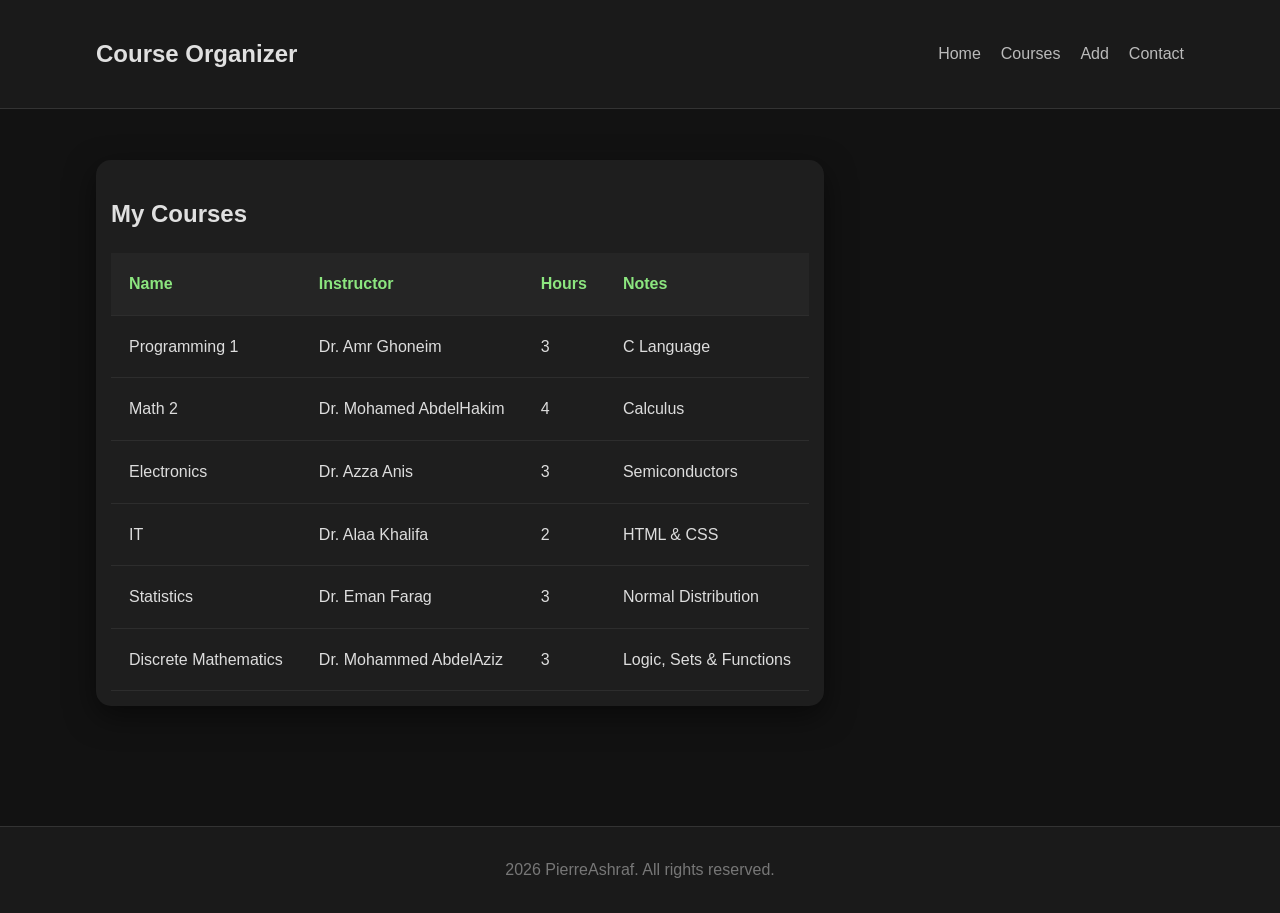
==== courses.html @ 9087f1b3 "Add files via upload" ====
<!DOCTYPE html>
<html>

<head>
    <title>Courses</title>
    <meta name="viewport" content="width=device-width, initial-scale=1.0">
    <link rel="stylesheet" href="style.css">
</head>

<body>

    <header>
        <div class="container">
            <h2>Course Organizer</h2>

            <nav>
                <ul>
                    <li><a href="index.html">Home</a></li>
                    <li><a href="courses.html">Courses</a></li>
                    <li><a href="add-course.html">Add</a></li>
                    <li><a href="contact.html">Contact</a></li>
                </ul>
            </nav>
        </div>
    </header>

    <main>
        <div class="container">

            <section class="section-wrapper">

                <div class="table-container">

                    <h2 class="table-title">My Courses</h2>

                    <table>
                        <thead>
                            <tr>
                                <th>Name</th>
                                <th>Instructor</th>
                                <th>Hours</th>
                                <th>Notes</th>
                            </tr>
                        </thead>

                        <tbody>
                            <tr>
                                <td data-label="Name">Programming 1</td>
                                <td data-label="Instructor">Dr. Amr Ghoneim</td>
                                <td data-label="Hours">3</td>
                                <td data-label="Notes">C Language</td>
                            </tr>

                            <tr>
                                <td data-label="Name">Math 2</td>
                                <td data-label="Instructor">Dr. Mohamed AbdelHakim</td>
                                <td data-label="Hours">4</td>
                                <td data-label="Notes">Calculus</td>
                            </tr>

                            <tr>
                                <td data-label="Name">Electronics</td>
                                <td data-label="Instructor">Dr. Azza Anis</td>
                                <td data-label="Hours">3</td>
                                <td data-label="Notes">Semiconductors</td>
                            </tr>

                            <tr>
                                <td data-label="Name">IT</td>
                                <td data-label="Instructor">Dr. Alaa Khalifa</td>
                                <td data-label="Hours">2</td>
                                <td data-label="Notes">HTML & CSS</td>
                            </tr>

                            <tr>
                                <td data-label="Name">Statistics</td>
                                <td data-label="Instructor">Dr. Eman Farag</td>
                                <td data-label="Hours">3</td>
                                <td data-label="Notes">Normal Distribution</td>
                            </tr>

                            <tr>
                                <td data-label="Name">Discrete Mathematics</td>
                                <td data-label="Instructor">Dr. Mohammed AbdelAziz</td>
                                <td data-label="Hours">3</td>
                                <td data-label="Notes">Logic, Sets & Functions</td>
                            </tr>
                        </tbody>

                    </table>

                </div>

            </section>

        </div>
    </main>

    <footer>
        2026 PierreAshraf. All rights reserved.
    </footer>

</body>

</html>
---- style.css ----
/* ================= BASE ================= */

html,
body {
    margin: 0;
    padding: 0;
    width: 100%;
    overflow-x: hidden;
    /* يمنع سحب الصفحة كلها يمين/يسار */
}

body {
    font-family: 'Segoe UI', Roboto, Helvetica, Arial, sans-serif;
    background: #121212;
    color: #e0e0e0;
    line-height: 1.6;
    -webkit-font-smoothing: antialiased;

    min-height: 100vh;
    display: flex;
    flex-direction: column;

    padding-top: 0;
    /* تم إلغاءه عشان ما يبوظش الموبايل */
}

main {
    flex: 1;
    width: 100%;
    overflow-x: hidden;

    padding-top: 80px;
    /* الحل الصحيح للهيدر */
}

html {
    scroll-behavior: smooth;
}

/* ================= HEADER ================= */

header {
    background: #1a1a1a;
    border-bottom: 1px solid #333;
    padding: 15px 0;

    position: fixed;
    top: 0;
    left: 0;
    width: 100%;
    z-index: 9999;
}

.container {
    width: min(85%, 1200px);
    margin: auto;
    display: flex;
    justify-content: space-between;
    align-items: center;
    flex-wrap: wrap;
}

/* ================= NAV ================= */

nav ul {
    list-style: none;
    padding: 0;
    margin: 0;
    display: flex;
    flex-wrap: wrap;
}

nav ul li {
    margin-left: 20px;
}

nav a {
    color: #bbb;
    text-decoration: none;
    font-weight: 500;
    transition: 0.3s;
}

nav a:hover {
    color: #8ce67f;
}

/* ================= HERO ================= */

.hero-split {
    display: flex;
    justify-content: space-between;
    align-items: center;
    min-height: 80vh;
    gap: 20px;
}

.hero-text-side {
    flex: 1;
    text-align: left;
}

.hero-image-side {
    flex: 1;
    display: flex;
    justify-content: flex-end;
}

.hero-image-side img {
    width: 100%;
    max-width: 600px;
    height: auto;
    object-fit: contain;
    filter: drop-shadow(0 20px 50px rgba(140, 230, 127, 0.3));
    transition: transform 0.4s ease;
}

.hero-image-side img:hover {
    transform: scale(1.05) translateY(-10px);
}

/* ================= FEATURES ================= */

.features-list {
    list-style: none;
    padding: 0;
    margin: 20px 0;
}

.features-list li {
    margin-bottom: 10px;
    font-size: 1.1rem;
}

.features-list li::before {
    content: "✔ ";
    color: #8ce67f;
    margin-right: 10px;
}

/* ================= SECTION WRAPPER ================= */

.section-wrapper {
    display: flex;
    justify-content: space-between;
    align-items: center;
    gap: 50px;
    padding: 60px 0 100px 0;
}

.text-side {
    flex: 1.2;
}

.side-image {
    flex: 1;
    text-align: center;
}

.side-image img {
    width: 100%;
    max-width: 450px;
    border-radius: 20px;
    filter: drop-shadow(0 15px 30px rgba(140, 230, 127, 0.25));
}

/* ================= BUTTONS ================= */

.btn-start,
form input[type="submit"],
form button {
    background-color: #556b2f;
    color: white;
    padding: 12px 30px;
    border-radius: 8px;
    border: none;
    cursor: pointer;
    transition: 0.3s;
}

.btn-start:hover,
form input[type="submit"]:hover,
form button:hover {
    background-color: #8ce67f;
    color: #121212;
    transform: translateY(-3px);
}

/* ================= TABLE ================= */

.table-content {
    flex: 2;
    min-width: 0;
}

.table-container {
    width: 100%;
    overflow-x: auto;
    overflow-y: hidden;
    -webkit-overflow-scrolling: touch;

    background: #1e1e1e;
    padding: 15px;
    border-radius: 15px;
    margin: 20px 0;
    box-shadow: 0 10px 30px rgba(0, 0, 0, 0.5);
}

table {
    width: max-content;
    /* أهم تعديل */
    min-width: 650px;
    border-collapse: collapse;
    color: #ddd;
}

th,
td {
    padding: 18px;
    border-bottom: 1px solid #2d2d2d;
    text-align: left;
}

th {
    background-color: #252525;
    color: #8ce67f;
}

tr:hover td {
    background-color: #2a2a2a;
    color: #fff;
}

/* ================= FORM ================= */

form {
    background: #1e1e1e;
    width: 100%;
    max-width: 800px;
    padding: 40px;
    border-radius: 15px;
    border: 1px solid #333;
    display: grid;
    grid-template-columns: 1fr 1fr;
    gap: 25px;
    margin: 20px auto;
}

form h2 {
    grid-column: span 2;
    color: #fff;
    border-bottom: 2px solid #556b2f;
    padding-bottom: 10px;
}

.form-group {
    display: flex;
    flex-direction: column;
}

label {
    color: #8ce67f;
    margin-bottom: 8px;
}

input,
textarea {
    padding: 12px;
    background: #252525;
    border: 1px solid #444;
    color: white;
    border-radius: 6px;
}

textarea {
    height: 100px;
}

.full-width,
button,
input[type="submit"] {
    grid-column: span 2;
}

/* ================= FOOTER ================= */

footer {
    background: #1a1a1a;
    border-top: 1px solid #333;
    padding: 30px;
    text-align: center;
    color: #777;
    margin-top: auto;
}

/* ================= RESPONSIVE ================= */

@media (max-width: 900px) {
    .hero-split {
        flex-direction: column;
        text-align: center;
    }

    .hero-text-side {
        text-align: center;
    }
}

@media (max-width: 768px) {

    main {
        padding-top: 140px;
        /* حل مشكلة الهيدر في الموبايل */
    }

    .container {
        flex-direction: column;
        gap: 10px;
    }

    nav ul {
        flex-direction: column;
        align-items: center;
    }

    nav ul li {
        margin-left: 0;
        margin-bottom: 10px;
    }

    .section-wrapper {
        flex-direction: column;
        text-align: center;
    }

    .table-content {
        width: 100%;
    }

    form {
        grid-template-columns: 1fr;
        padding: 20px;
    }

    form h2,
    .full-width,
    button,
    input[type="submit"] {
        grid-column: span 1;
    }

    .hero-image-side img {
        max-height: 400px;
    }
}
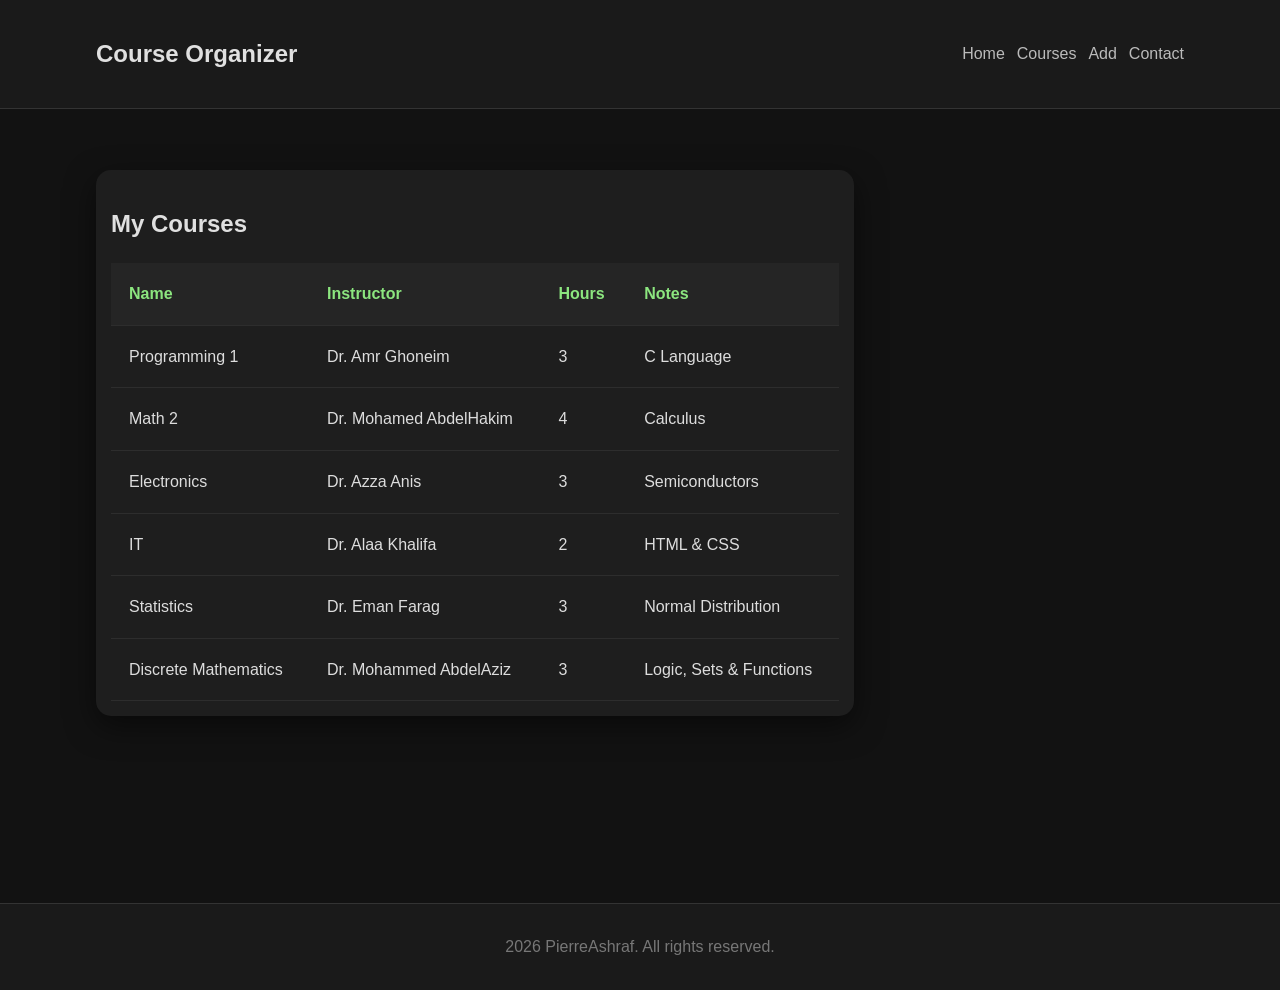
==== commit 0636020f: "Add files via upload" ====
--- a/courses.html
+++ b/courses.html
@@ -29,68 +29,69 @@
 
             <section class="section-wrapper">
 
-                <div class="table-container">
+                <div class="table-content">
 
-                    <h2 class="table-title">My Courses</h2>
+                    <div class="table-container">
+                        <h2 class="table-title">My Courses</h2>
 
-                    <table>
-                        <thead>
-                            <tr>
-                                <th>Name</th>
-                                <th>Instructor</th>
-                                <th>Hours</th>
-                                <th>Notes</th>
-                            </tr>
-                        </thead>
+                        <table>
+                            <thead>
+                                <tr>
+                                    <th>Name</th>
+                                    <th>Instructor</th>
+                                    <th>Hours</th>
+                                    <th>Notes</th>
+                                </tr>
+                            </thead>
 
-                        <tbody>
-                            <tr>
-                                <td data-label="Name">Programming 1</td>
-                                <td data-label="Instructor">Dr. Amr Ghoneim</td>
-                                <td data-label="Hours">3</td>
-                                <td data-label="Notes">C Language</td>
-                            </tr>
+                            <tbody>
+                                <tr>
+                                    <td data-label="Name">Programming 1</td>
+                                    <td data-label="Instructor">Dr. Amr Ghoneim</td>
+                                    <td data-label="Hours">3</td>
+                                    <td data-label="Notes">C Language</td>
+                                </tr>
 
-                            <tr>
-                                <td data-label="Name">Math 2</td>
-                                <td data-label="Instructor">Dr. Mohamed AbdelHakim</td>
-                                <td data-label="Hours">4</td>
-                                <td data-label="Notes">Calculus</td>
-                            </tr>
+                                <tr>
+                                    <td data-label="Name">Math 2</td>
+                                    <td data-label="Instructor">Dr. Mohamed AbdelHakim</td>
+                                    <td data-label="Hours">4</td>
+                                    <td data-label="Notes">Calculus</td>
+                                </tr>
 
-                            <tr>
-                                <td data-label="Name">Electronics</td>
-                                <td data-label="Instructor">Dr. Azza Anis</td>
-                                <td data-label="Hours">3</td>
-                                <td data-label="Notes">Semiconductors</td>
-                            </tr>
+                                <tr>
+                                    <td data-label="Name">Electronics</td>
+                                    <td data-label="Instructor">Dr. Azza Anis</td>
+                                    <td data-label="Hours">3</td>
+                                    <td data-label="Notes">Semiconductors</td>
+                                </tr>
 
-                            <tr>
-                                <td data-label="Name">IT</td>
-                                <td data-label="Instructor">Dr. Alaa Khalifa</td>
-                                <td data-label="Hours">2</td>
-                                <td data-label="Notes">HTML & CSS</td>
-                            </tr>
+                                <tr>
+                                    <td data-label="Name">IT</td>
+                                    <td data-label="Instructor">Dr. Alaa Khalifa</td>
+                                    <td data-label="Hours">2</td>
+                                    <td data-label="Notes">HTML & CSS</td>
+                                </tr>
 
-                            <tr>
-                                <td data-label="Name">Statistics</td>
-                                <td data-label="Instructor">Dr. Eman Farag</td>
-                                <td data-label="Hours">3</td>
-                                <td data-label="Notes">Normal Distribution</td>
-                            </tr>
+                                <tr>
+                                    <td data-label="Name">Statistics</td>
+                                    <td data-label="Instructor">Dr. Eman Farag</td>
+                                    <td data-label="Hours">3</td>
+                                    <td data-label="Notes">Normal Distribution</td>
+                                </tr>
 
-                            <tr>
-                                <td data-label="Name">Discrete Mathematics</td>
-                                <td data-label="Instructor">Dr. Mohammed AbdelAziz</td>
-                                <td data-label="Hours">3</td>
-                                <td data-label="Notes">Logic, Sets & Functions</td>
-                            </tr>
-                        </tbody>
+                                <tr>
+                                    <td data-label="Name">Discrete Mathematics</td>
+                                    <td data-label="Instructor">Dr. Mohammed AbdelAziz</td>
+                                    <td data-label="Hours">3</td>
+                                    <td data-label="Notes">Logic, Sets & Functions</td>
+                                </tr>
+                            </tbody>
 
-                    </table>
+                        </table>
 
+                    </div>
                 </div>
-
             </section>
 
         </div>
--- a/style.css
+++ b/style.css
@@ -6,7 +6,6 @@
     padding: 0;
     width: 100%;
     overflow-x: hidden;
-    /* يمنع سحب الصفحة كلها يمين/يسار */
 }
 
 body {
@@ -20,21 +19,25 @@
     display: flex;
     flex-direction: column;
 
-    padding-top: 0;
-    /* تم إلغاءه عشان ما يبوظش الموبايل */
+    padding-top: 90px;
+    /* fixed header space */
 }
 
 main {
     flex: 1;
     width: 100%;
     overflow-x: hidden;
-
-    padding-top: 80px;
-    /* الحل الصحيح للهيدر */
 }
 
 html {
     scroll-behavior: smooth;
+}
+
+/* headings visible with fixed header */
+h1,
+h2,
+h3 {
+    scroll-margin-top: 110px;
 }
 
 /* ================= HEADER ================= */
@@ -67,17 +70,24 @@
     padding: 0;
     margin: 0;
     display: flex;
-    flex-wrap: wrap;
+    flex-wrap: nowrap;
+    /* keep words side by side */
+    gap: 12px;
+    overflow-x: auto;
+    overflow-y: hidden;
+    -webkit-overflow-scrolling: touch;
 }
 
 nav ul li {
-    margin-left: 20px;
+    margin-left: 0;
+    flex: 0 0 auto;
 }
 
 nav a {
     color: #bbb;
     text-decoration: none;
     font-weight: 500;
+    white-space: nowrap;
     transition: 0.3s;
 }
 
@@ -196,9 +206,9 @@
 .table-container {
     width: 100%;
     overflow-x: auto;
+    /* horizontal scroll inside table area */
     overflow-y: hidden;
     -webkit-overflow-scrolling: touch;
-
     background: #1e1e1e;
     padding: 15px;
     border-radius: 15px;
@@ -207,8 +217,7 @@
 }
 
 table {
-    width: max-content;
-    /* أهم تعديل */
+    width: 100%;
     min-width: 650px;
     border-collapse: collapse;
     color: #ddd;
@@ -229,6 +238,36 @@
 tr:hover td {
     background-color: #2a2a2a;
     color: #fff;
+}
+
+/* ===== Table page only: lock page, move table only ===== */
+.table-page {
+    overflow-x: hidden;
+    touch-action: pan-y;
+    padding-top: 120px;
+}
+
+.table-page main {
+    overflow-x: hidden;
+}
+
+.table-page h1,
+.table-page h2,
+.table-page h3 {
+    scroll-margin-top: 130px;
+}
+
+.table-page .table-container {
+    overflow-x: auto;
+    overflow-y: hidden;
+    overscroll-behavior-x: contain;
+    touch-action: pan-x;
+    -webkit-overflow-scrolling: touch;
+}
+
+.table-page table {
+    width: max-content;
+    min-width: 700px;
 }
 
 /* ================= FORM ================= */
@@ -307,10 +346,8 @@
 }
 
 @media (max-width: 768px) {
-
-    main {
-        padding-top: 140px;
-        /* حل مشكلة الهيدر في الموبايل */
+    body {
+        padding-top: 110px;
     }
 
     .container {
@@ -319,13 +356,9 @@
     }
 
     nav ul {
-        flex-direction: column;
+        flex-direction: row;
+        /* still beside each other */
         align-items: center;
-    }
-
-    nav ul li {
-        margin-left: 0;
-        margin-bottom: 10px;
     }
 
     .section-wrapper {
@@ -335,6 +368,14 @@
 
     .table-content {
         width: 100%;
+        flex: 1;
+        min-width: 0;
+    }
+
+    .table-content {
+        flex: 1;
+        width: 100%;
+        min-width: 0;
     }
 
     form {
@@ -352,4 +393,8 @@
     .hero-image-side img {
         max-height: 400px;
     }
+
+    .table-page {
+        padding-top: 130px;
+    }
 }
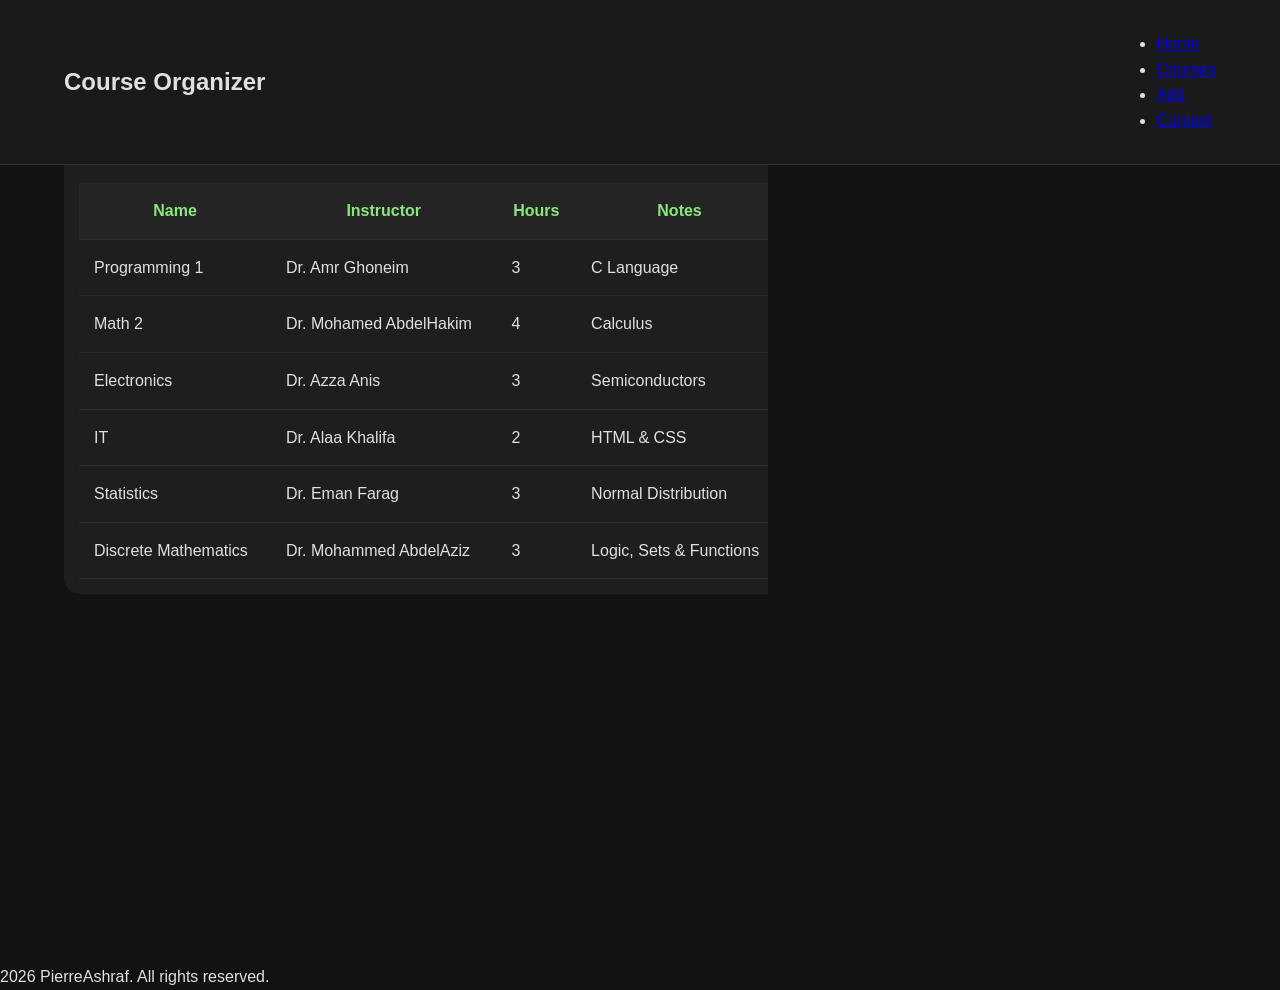
==== commit 70b14083: "Add files via upload" ====
--- a/courses.html
+++ b/courses.html
@@ -27,7 +27,8 @@
     <main>
         <div class="container">
 
-            <section class="section-wrapper">
+            <!-- 👇 ضفنا table-section بس -->
+            <section class="section-wrapper table-section">
 
                 <div class="table-content">
 
@@ -46,45 +47,45 @@
 
                             <tbody>
                                 <tr>
-                                    <td data-label="Name">Programming 1</td>
-                                    <td data-label="Instructor">Dr. Amr Ghoneim</td>
-                                    <td data-label="Hours">3</td>
-                                    <td data-label="Notes">C Language</td>
+                                    <td>Programming 1</td>
+                                    <td>Dr. Amr Ghoneim</td>
+                                    <td>3</td>
+                                    <td>C Language</td>
                                 </tr>
 
                                 <tr>
-                                    <td data-label="Name">Math 2</td>
-                                    <td data-label="Instructor">Dr. Mohamed AbdelHakim</td>
-                                    <td data-label="Hours">4</td>
-                                    <td data-label="Notes">Calculus</td>
+                                    <td>Math 2</td>
+                                    <td>Dr. Mohamed AbdelHakim</td>
+                                    <td>4</td>
+                                    <td>Calculus</td>
                                 </tr>
 
                                 <tr>
-                                    <td data-label="Name">Electronics</td>
-                                    <td data-label="Instructor">Dr. Azza Anis</td>
-                                    <td data-label="Hours">3</td>
-                                    <td data-label="Notes">Semiconductors</td>
+                                    <td>Electronics</td>
+                                    <td>Dr. Azza Anis</td>
+                                    <td>3</td>
+                                    <td>Semiconductors</td>
                                 </tr>
 
                                 <tr>
-                                    <td data-label="Name">IT</td>
-                                    <td data-label="Instructor">Dr. Alaa Khalifa</td>
-                                    <td data-label="Hours">2</td>
-                                    <td data-label="Notes">HTML & CSS</td>
+                                    <td>IT</td>
+                                    <td>Dr. Alaa Khalifa</td>
+                                    <td>2</td>
+                                    <td>HTML & CSS</td>
                                 </tr>
 
                                 <tr>
-                                    <td data-label="Name">Statistics</td>
-                                    <td data-label="Instructor">Dr. Eman Farag</td>
-                                    <td data-label="Hours">3</td>
-                                    <td data-label="Notes">Normal Distribution</td>
+                                    <td>Statistics</td>
+                                    <td>Dr. Eman Farag</td>
+                                    <td>3</td>
+                                    <td>Normal Distribution</td>
                                 </tr>
 
                                 <tr>
-                                    <td data-label="Name">Discrete Mathematics</td>
-                                    <td data-label="Instructor">Dr. Mohammed AbdelAziz</td>
-                                    <td data-label="Hours">3</td>
-                                    <td data-label="Notes">Logic, Sets & Functions</td>
+                                    <td>Discrete Mathematics</td>
+                                    <td>Dr. Mohammed AbdelAziz</td>
+                                    <td>3</td>
+                                    <td>Logic, Sets & Functions</td>
                                 </tr>
                             </tbody>
 
--- a/style.css
+++ b/style.css
@@ -1,5 +1,4 @@
 /* ================= BASE ================= */
-
 html,
 body {
     margin: 0;
@@ -14,171 +13,86 @@
     color: #e0e0e0;
     line-height: 1.6;
     -webkit-font-smoothing: antialiased;
-
     min-height: 100vh;
     display: flex;
     flex-direction: column;
-
     padding-top: 90px;
-    /* fixed header space */
 }
 
 main {
     flex: 1;
     width: 100%;
-    overflow-x: hidden;
+    overflow-x: visible;
+    /* 🔥 كان hidden */
 }
 
 html {
     scroll-behavior: smooth;
 }
 
-/* headings visible with fixed header */
-h1,
-h2,
-h3 {
-    scroll-margin-top: 110px;
-}
-
 /* ================= HEADER ================= */
-
 header {
     background: #1a1a1a;
     border-bottom: 1px solid #333;
     padding: 15px 0;
-
     position: fixed;
     top: 0;
-    left: 0;
     width: 100%;
-    z-index: 9999;
 }
 
 .container {
-    width: min(85%, 1200px);
+    width: min(90%, 1200px);
     margin: auto;
     display: flex;
     justify-content: space-between;
     align-items: center;
-    flex-wrap: wrap;
 }
 
-/* ================= NAV ================= */
+/* ================= TABLE FIX ================= */
 
-nav ul {
-    list-style: none;
-    padding: 0;
-    margin: 0;
-    display: flex;
-    flex-wrap: nowrap;
-    /* keep words side by side */
-    gap: 12px;
-    overflow-x: auto;
-    overflow-y: hidden;
-    -webkit-overflow-scrolling: touch;
+/* 🔥 نلغي flex بس هنا */
+.table-section {
+    display: block;
 }
 
-nav ul li {
-    margin-left: 0;
-    flex: 0 0 auto;
+.table-content {
+    width: 100%;
+    overflow-x: auto;
 }
 
-nav a {
-    color: #bbb;
-    text-decoration: none;
-    font-weight: 500;
-    white-space: nowrap;
-    transition: 0.3s;
+/* ده البوكس */
+.table-container {
+    width: 100%;
+    overflow-x: auto;
+    max-width: 100%;
+    background: #1e1e1e;
+    padding: 15px;
+    border-radius: 15px;
 }
 
-nav a:hover {
+/* 🔥 أهم تعديل */
+table {
+    width: max-content;
+    min-width: 100%;
+    border-collapse: collapse;
+}
+
+/* الخلايا */
+th,
+td {
+    padding: 15px;
+    border-bottom: 1px solid #2d2d2d;
+    white-space: nowrap;
+}
+
+th {
+    background: #252525;
     color: #8ce67f;
 }
 
-/* ================= HERO ================= */
-
-.hero-split {
-    display: flex;
-    justify-content: space-between;
-    align-items: center;
-    min-height: 80vh;
-    gap: 20px;
-}
-
-.hero-text-side {
-    flex: 1;
-    text-align: left;
-}
-
-.hero-image-side {
-    flex: 1;
-    display: flex;
-    justify-content: flex-end;
-}
-
-.hero-image-side img {
-    width: 100%;
-    max-width: 600px;
-    height: auto;
-    object-fit: contain;
-    filter: drop-shadow(0 20px 50px rgba(140, 230, 127, 0.3));
-    transition: transform 0.4s ease;
-}
-
-.hero-image-side img:hover {
-    transform: scale(1.05) translateY(-10px);
-}
-
-/* ================= FEATURES ================= */
-
-.features-list {
-    list-style: none;
-    padding: 0;
-    margin: 20px 0;
-}
-
-.features-list li {
-    margin-bottom: 10px;
-    font-size: 1.1rem;
-}
-
-.features-list li::before {
-    content: "✔ ";
-    color: #8ce67f;
-    margin-right: 10px;
-}
-
-/* ================= SECTION WRAPPER ================= */
-
-.section-wrapper {
-    display: flex;
-    justify-content: space-between;
-    align-items: center;
-    gap: 50px;
-    padding: 60px 0 100px 0;
-}
-
-.text-side {
-    flex: 1.2;
-}
-
-.side-image {
-    flex: 1;
-    text-align: center;
-}
-
-.side-image img {
-    width: 100%;
-    max-width: 450px;
-    border-radius: 20px;
-    filter: drop-shadow(0 15px 30px rgba(140, 230, 127, 0.25));
-}
-
 /* ================= BUTTONS ================= */
-
-.btn-start,
-form input[type="submit"],
-form button {
+button,
+input[type="submit"] {
     background-color: #556b2f;
     color: white;
     padding: 12px 30px;
@@ -188,213 +102,22 @@
     transition: 0.3s;
 }
 
-.btn-start:hover,
-form input[type="submit"]:hover,
-form button:hover {
+button:hover,
+input[type="submit"]:hover {
     background-color: #8ce67f;
     color: #121212;
-    transform: translateY(-3px);
+    transform: scale(1.05);
 }
 
-/* ================= TABLE ================= */
-
-.table-content {
-    flex: 2;
-    min-width: 0;
-}
-
-.table-container {
-    width: 100%;
-    overflow-x: auto;
-    /* horizontal scroll inside table area */
-    overflow-y: hidden;
-    -webkit-overflow-scrolling: touch;
-    background: #1e1e1e;
-    padding: 15px;
-    border-radius: 15px;
-    margin: 20px 0;
-    box-shadow: 0 10px 30px rgba(0, 0, 0, 0.5);
-}
-
-table {
-    width: 100%;
-    min-width: 650px;
-    border-collapse: collapse;
-    color: #ddd;
-}
-
-th,
-td {
-    padding: 18px;
-    border-bottom: 1px solid #2d2d2d;
-    text-align: left;
-}
-
-th {
-    background-color: #252525;
-    color: #8ce67f;
-}
-
-tr:hover td {
-    background-color: #2a2a2a;
-    color: #fff;
-}
-
-/* ===== Table page only: lock page, move table only ===== */
-.table-page {
-    overflow-x: hidden;
-    touch-action: pan-y;
-    padding-top: 120px;
-}
-
-.table-page main {
-    overflow-x: hidden;
-}
-
-.table-page h1,
-.table-page h2,
-.table-page h3 {
-    scroll-margin-top: 130px;
-}
-
-.table-page .table-container {
-    overflow-x: auto;
-    overflow-y: hidden;
-    overscroll-behavior-x: contain;
-    touch-action: pan-x;
-    -webkit-overflow-scrolling: touch;
-}
-
-.table-page table {
-    width: max-content;
-    min-width: 700px;
-}
-
-/* ================= FORM ================= */
-
-form {
-    background: #1e1e1e;
-    width: 100%;
-    max-width: 800px;
-    padding: 40px;
-    border-radius: 15px;
-    border: 1px solid #333;
-    display: grid;
-    grid-template-columns: 1fr 1fr;
-    gap: 25px;
-    margin: 20px auto;
-}
-
-form h2 {
-    grid-column: span 2;
-    color: #fff;
-    border-bottom: 2px solid #556b2f;
-    padding-bottom: 10px;
-}
-
-.form-group {
-    display: flex;
-    flex-direction: column;
-}
-
-label {
-    color: #8ce67f;
-    margin-bottom: 8px;
-}
-
-input,
-textarea {
-    padding: 12px;
-    background: #252525;
-    border: 1px solid #444;
-    color: white;
-    border-radius: 6px;
-}
-
-textarea {
-    height: 100px;
-}
-
-.full-width,
-button,
-input[type="submit"] {
-    grid-column: span 2;
-}
-
-/* ================= FOOTER ================= */
-
-footer {
-    background: #1a1a1a;
-    border-top: 1px solid #333;
-    padding: 30px;
-    text-align: center;
-    color: #777;
-    margin-top: auto;
+button:active {
+    transform: scale(0.97);
 }
 
 /* ================= RESPONSIVE ================= */
-
-@media (max-width: 900px) {
-    .hero-split {
-        flex-direction: column;
-        text-align: center;
-    }
-
-    .hero-text-side {
-        text-align: center;
-    }
-}
-
 @media (max-width: 768px) {
-    body {
-        padding-top: 110px;
-    }
 
     .container {
         flex-direction: column;
-        gap: 10px;
-    }
-
-    nav ul {
-        flex-direction: row;
-        /* still beside each other */
-        align-items: center;
-    }
-
-    .section-wrapper {
-        flex-direction: column;
-        text-align: center;
-    }
-
-    .table-content {
-        width: 100%;
-        flex: 1;
-        min-width: 0;
-    }
-
-    .table-content {
-        flex: 1;
-        width: 100%;
-        min-width: 0;
-    }
-
-    form {
-        grid-template-columns: 1fr;
-        padding: 20px;
-    }
-
-    form h2,
-    .full-width,
-    button,
-    input[type="submit"] {
-        grid-column: span 1;
-    }
-
-    .hero-image-side img {
-        max-height: 400px;
-    }
-
-    .table-page {
-        padding-top: 130px;
+        gap: 15px;
     }
 }
